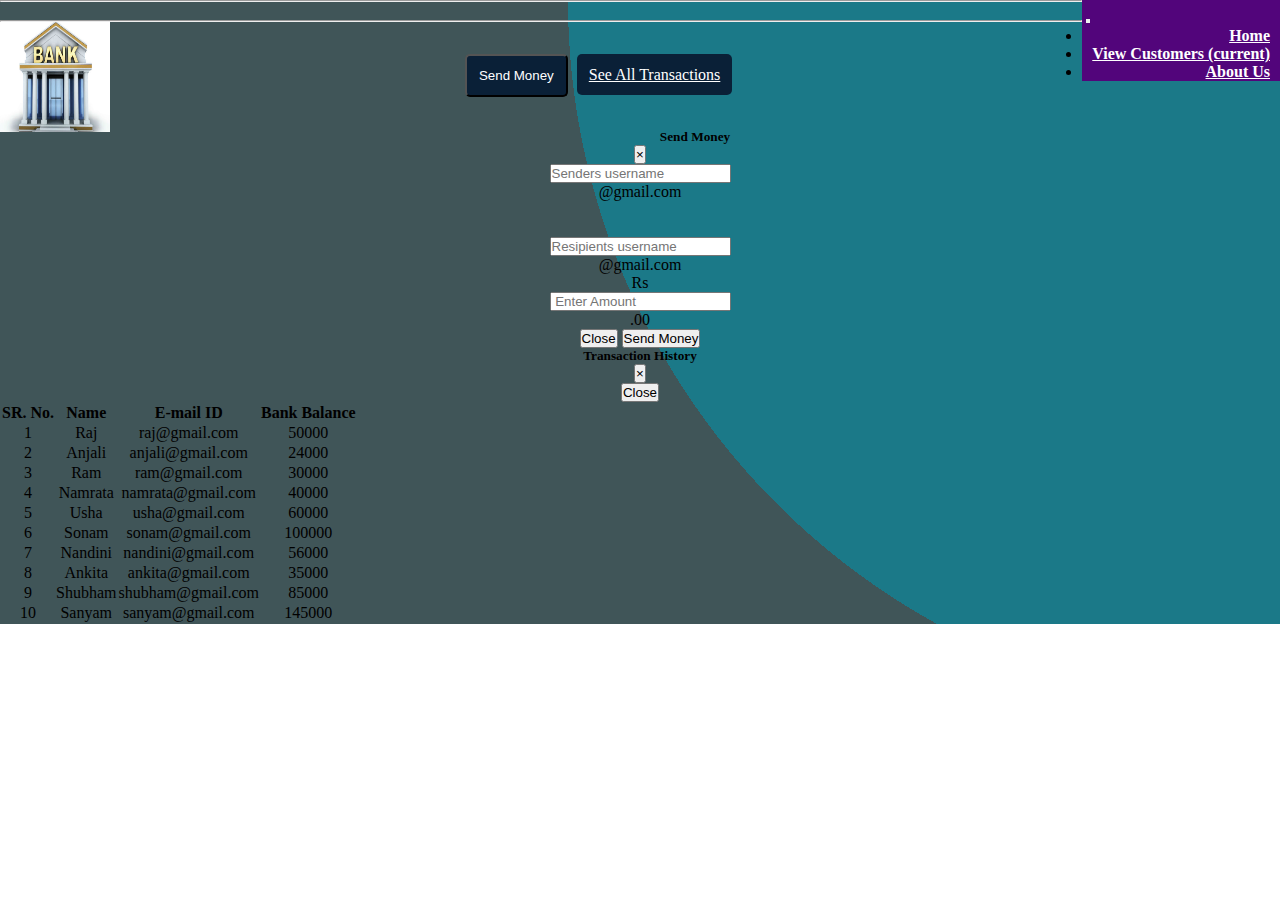
==== customer.html @ a2414d78 "first" ====
<!DOCTYPE html>
<html lang="en">

<head>
    <meta charset="UTF-8">
    <meta name="viewport" content="width=device-width, initial-scale=1.0">
    <title>Aanya  National Bank</title>
    <link rel="icon" href="imgs/titleicone.png">

    <link rel="stylesheet"
        href="https://unpkg.com/bootstrap-material-design@4.1.1/dist/css/bootstrap-material-design.min.css">
    <link rel="stylesheet" href="customer.css">
    <link href="https://fonts.googleapis.com/css2?family=Noto+Sans+JP:wght@500&display=swap" rel="stylesheet">
    <link href="https://fonts.googleapis.com/css2?family=Sansita+Swashed:wght@700&display=swap" rel="stylesheet">
    <link href="https://fonts.googleapis.com/css2?family=Roboto:wght@500&display=swap" rel="stylesheet">
</head>

<body>
    <!-- navbar starts here  -->
    <section id="nav-bar">
        <nav class="navbar navbar-expand-lg navbar-light">
          <a class="navbar-brand" href="#"><img src=""></a>
          <button class="navbar-toggler" type="button" data-toggle="collapse" data-target="#navbarNav" aria-controls="navbarNav" aria-expanded="false" aria-label="Toggle navigation">
            <i class="fa fa-bars"="true"></i>
          </button>
          <div class="collapse navbar-collapse" id="navbarNavDropdown">
                      <ul class="navbar-nav">
                        <li class="nav-item">
                         <!-- <a class="nav-link text-white" href="/">Home <span class="sr-only">(current)</span></a>-->
                          <a class="nav-link" href="index.html">Home</a>
                        </li>
                        <li class="nav-item">
                          <a class="nav-link" href="customer.html">View Customers <span class="sr-only">(current)</span></a>
              </li>
        
        <li class="nav-item">
          <a class="nav-link" href="bank.html">About Us</a>
        </li>
              </ul>
          </div>
        </nav>
        </section>
    <!-- navbar ends here  -->
    <section id="main" class="coloured-section">
    <hr>
    <br>
    <hr>
    <img style="float: left;" src="imgs/bank1.jpg" width="110px" height="110px">
    <div class="my-info text-center">

        <button class="btn btn-info" data-toggle="modal" data-target="#sendMoney">Send Money</button>
        <a class="btn btn-info" href="history.html" data-toggle="modal" data-target="#transactionHistory">See All Transactions</a>
    </div>

    <!-- Modal send money -->
    <div class="modal fade" id="sendMoney" tabindex="-1" role="dialog" aria-labelledby="exampleModalLabel"
        aria-hidden="true">
        <div class="modal-dialog" role="document">
            <div class="modal-content">
                <div class="modal-header">
                    <h5 class="modal-title" id="exampleModalLabel">Send Money</h5>
                    <button type="button" class="close" data-dismiss="modal" aria-label="Close">
                        <span aria-hidden="true">&times;</span>
                    </button>
                </div>
                <div class="modal-body">
                    <form action="">
                        <div class="input-group mb-3">
                            <input type="text" id="enterName" class="form-control" placeholder="Senders username"
                                aria-label="Senders username" aria-describedby="basic-addon2">
                            <div class="input-group-append">
                                <span class="input-group-text" id="basic-addon2">@gmail.com</span>
                            </div><br>
                            <br>
                            <div class="input-group mb-3">
                            <input type="text" id="enterSName" class="form-control" placeholder="Resipients username"
                                aria-label="Resipients username" aria-describedby="basic-addon2">
                            <div class="input-group-append">
                                <span class="input-group-text" id="basic-addon2">@gmail.com</span>
                            </div>
                        </div>
                        <!--<div class="input-group mb-3">
                            <input type="text" id="enterName" class="form-control" placeholder="Resipients username"
                                aria-label="Recipient's username" aria-describedby="basic-addon2">
                            <div class="input-group-append">
                                <span class="input-group-text" id="basic-addon2">@email.com</span>
                            </div>-->
                        </div>
                        <div class="input-group mb-3">
                            <div class="input-group-prepend">
                                <span class="input-group-text">Rs</span>
                            </div>
                            <input type="text" id="enterAmount" class="form-control" placeholder=" Enter Amount"
                                aria-label="Amount">
                            <div class="input-group-append">
                                <span class="input-group-text">.00</span>
                            </div>
                        </div>

                    </form>
                </div>
                <div class="modal-footer">
                    <button type="button" class="btn btn-secondary" data-dismiss="modal">Close</button>
                    <button type="button" onclick="sendMoney()" class="btn btn-success" data-dismiss="modal">Send
                        Money</button>
                </div>
            </div>
        </div>
    </div>

    <!-- Modal transaction History-->
    <div class="modal fade" id="transactionHistory" tabindex="-1" role="dialog" aria-labelledby="exampleModalLabel"
        aria-hidden="true">
        <div class="modal-dialog" role="document">
            <div class="modal-content">
                <div class="modal-header">
                    <h5 class="modal-title" id="exampleModalLabel">Transaction History</h5>
                    <button type="button" class="close" data-dismiss="modal" aria-label="Close">
                        <span aria-hidden="true">&times;</span>
                    </button>
                </div>
                <div class="modal-body">
                    <ol id="transaction-history-body">

                    </ol>
                </div>
                <div class="modal-footer">
                    <button type="button" class="btn btn-danger" data-dismiss="modal">Close</button>
                </div>
            </div>
        </div>
    </div>

    <!-- table  -->
    <div class="container">
        <div class="table-responsive">
            <table class="table table-hover table-bordered">
                <thead>
                    <tr class="table-danger">
                        <th scope="col">SR. No.</th>
                        <th scope="col">Name</th>
                        <th scope="col">E-mail ID</th>
                        <th scope="col">Bank Balance</th>
                    </tr>
                </thead>
                <tbody>
                   
                    <tr class="table-light">
                        <td scope="row">1</td>
                        <td>Raj</td>
                        <td>raj@gmail.com</td>
                        <td>
                            <p id="rajBankBalance">50000</p>
                        </td>
                    </tr>
                    <tr class="table-info">
                        <td scope="row">2</td>
                        <td>Anjali</td>
                        <td>anjali@gmail.com</td>
                        <td>
                            <p id="anjaliBankBalance">24000</p>
                        </td>
                    </tr>
                    <tr class="table-light">
                        <td scope="row">3</td>
                        <td>Ram</td>
                        <td>ram@gmail.com</td>
                        <td>
                            <p id="ramBankBalance">30000</p>
                        </td>
                    </tr>
                    <tr class="table-info">
                        <td scope="row">4</td>
                        <td>Namrata</td>
                        <td>namrata@gmail.com</td>
                        <td>
                            <p id="namrataBankBalance">40000</p>
                        </td>
                    </tr>
                    <tr class="table-light">
                        <td scope="row">5</td>
                        <td>Usha</td>
                        <td>usha@gmail.com</td>
                        <td>
                            <p id="ushaBankBalance">60000</p>
                        </td>
                    </tr>
                    <tr class="table-info">
                        <td scope="row">6</td>
                        <td>Sonam</td>
                        <td>sonam@gmail.com</td>
                        <td>
                            <p id="sonamBankBalance">100000</p>
                        </td>
                    </tr>
                    <tr class="table-light">
                        <td>7</td>
                        <td>Nandini</td>
                        <td>nandini@gmail.com</td>
                        <td>
                            <p id="nandiniBankBalance">56000</p>
                        </td>
                    </tr>
                    <tr class="table-info">
                        <td scope="row">8</td>
                        <td>Ankita</td>
                        <td>ankita@gmail.com</td>
                        <td>
                            <p id="ankitaBankBalance">35000</p>
                        </td>
                    </tr>
                    <tr class="table-light">
                        <td scope="row">9</td>
                        <td>Shubham</td>
                        <td>shubham@gmail.com</td>
                        <td>
                            <p id="shubhamBankBalance">85000</p>
                        </td>
                    </tr>
                    <tr class="table-info">
                        <td scope="row">10</td>
                        <td>Sanyam</td>
                        <td>sanyam@gmail.com</td>
                        <td>
                            <p id="sanyamBankBalance">145000</p>
                        </td>
                    </tr>
                
                </tbody>
            </table>
        </div>
    </div>
       
    </section>

    <script src="script.js"></script>
    <script src="https://code.jquery.com/jquery-3.2.1.slim.min.js"></script>
    <script src="https://unpkg.com/popper.js@1.12.6/dist/umd/popper.js"></script>
    <script src="https://unpkg.com/bootstrap-material-design@4.1.1/dist/js/bootstrap-material-design.js"></script>
</body>
</html>
---- customer.css ----
*{
	margin:0;
	padding:0;
}

#nav-bar
{
	background-color:#52057b;
	position: sticky;
	top:0;
	z-index:10;
	float: right;
}
.navbar
{
	padding: 0 !important;
}

.navbar-nav li
{
	padding: 0 10px;
}
.navbar-nav li a
{
color:#fff !important;
font-weight:600;
float:right;
text-align:left;
}

.navbar-brand{
    font-size: 1.5rem;
    color: #5f6368!important;
    
}

.nav-link{
    float: right;
    color: #5f6368!important;
    
}

.nav-link:hover{
    background-color:rgb(104, 59, 187);
}
/* navbar css ends here  */
#main
{
	text-align: center;
    background-image: radial-gradient(circle at top right, rgb(27, 121, 136) 50%, rgb(64, 85, 88) 3%  );}
.my-info{
    padding: 2rem 5rem;
}

.btn-info{
    padding: 1rem 1.2rem;
    background-color: #0a2037!important;
    color: #fff!important;
    margin-left: 5px;
    padding: 0.75rem;
    border-radius: 5px;
    transition: all 0.3s;
}

.btn-info:hover{
    background-color: rgb(206, 45, 139)!important;
}
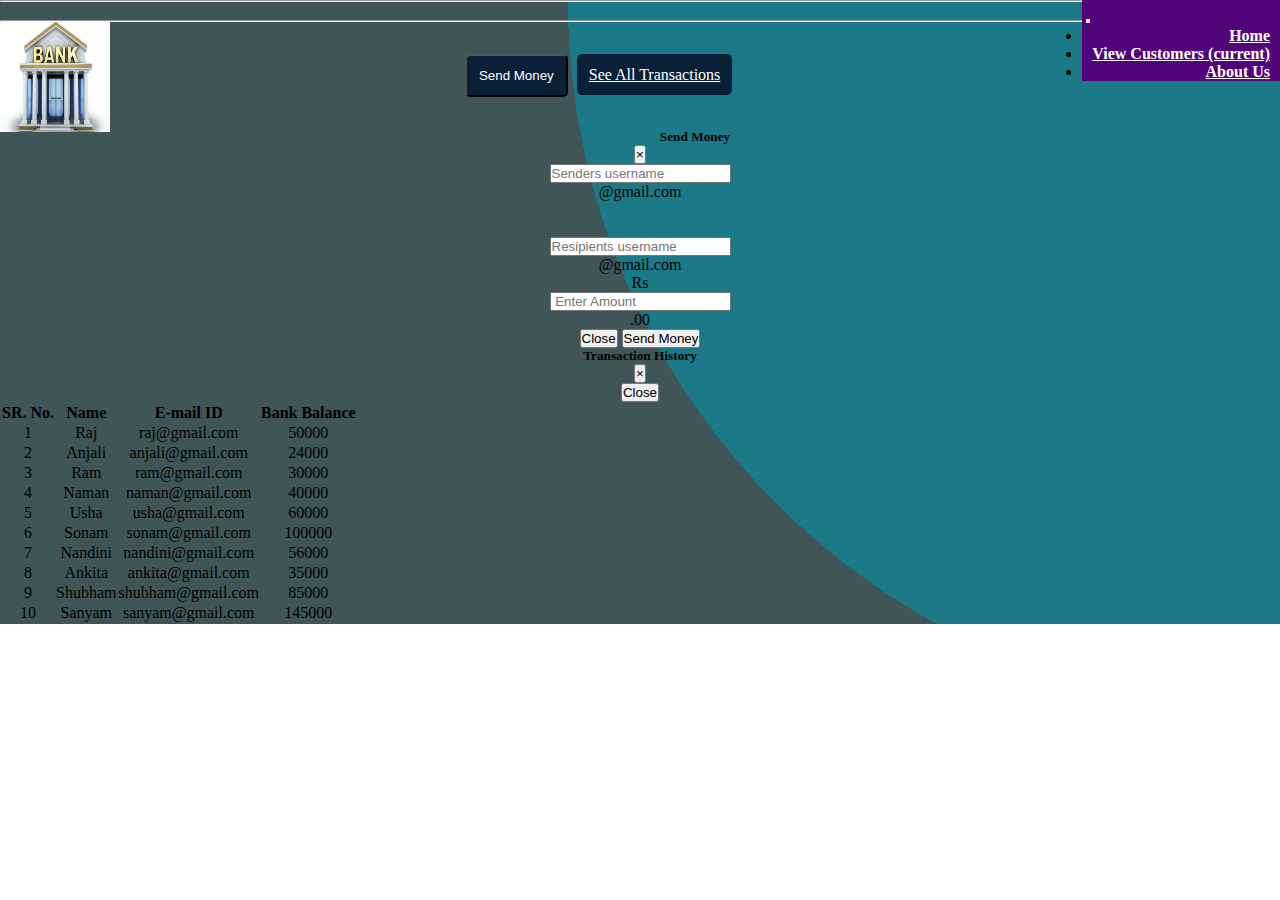
==== commit acebd96d: "Update customer.html" ====
--- a/customer.html
+++ b/customer.html
@@ -171,10 +171,10 @@
                     </tr>
                     <tr class="table-info">
                         <td scope="row">4</td>
-                        <td>Namrata</td>
-                        <td>namrata@gmail.com</td>
-                        <td>
-                            <p id="namrataBankBalance">40000</p>
+                        <td>Naman</td>
+                        <td>naman@gmail.com</td>
+                        <td>
+                            <p id="namanBankBalance">40000</p>
                         </td>
                     </tr>
                     <tr class="table-light">
@@ -238,4 +238,4 @@
     <script src="https://unpkg.com/popper.js@1.12.6/dist/umd/popper.js"></script>
     <script src="https://unpkg.com/bootstrap-material-design@4.1.1/dist/js/bootstrap-material-design.js"></script>
 </body>
-</html>+</html>
